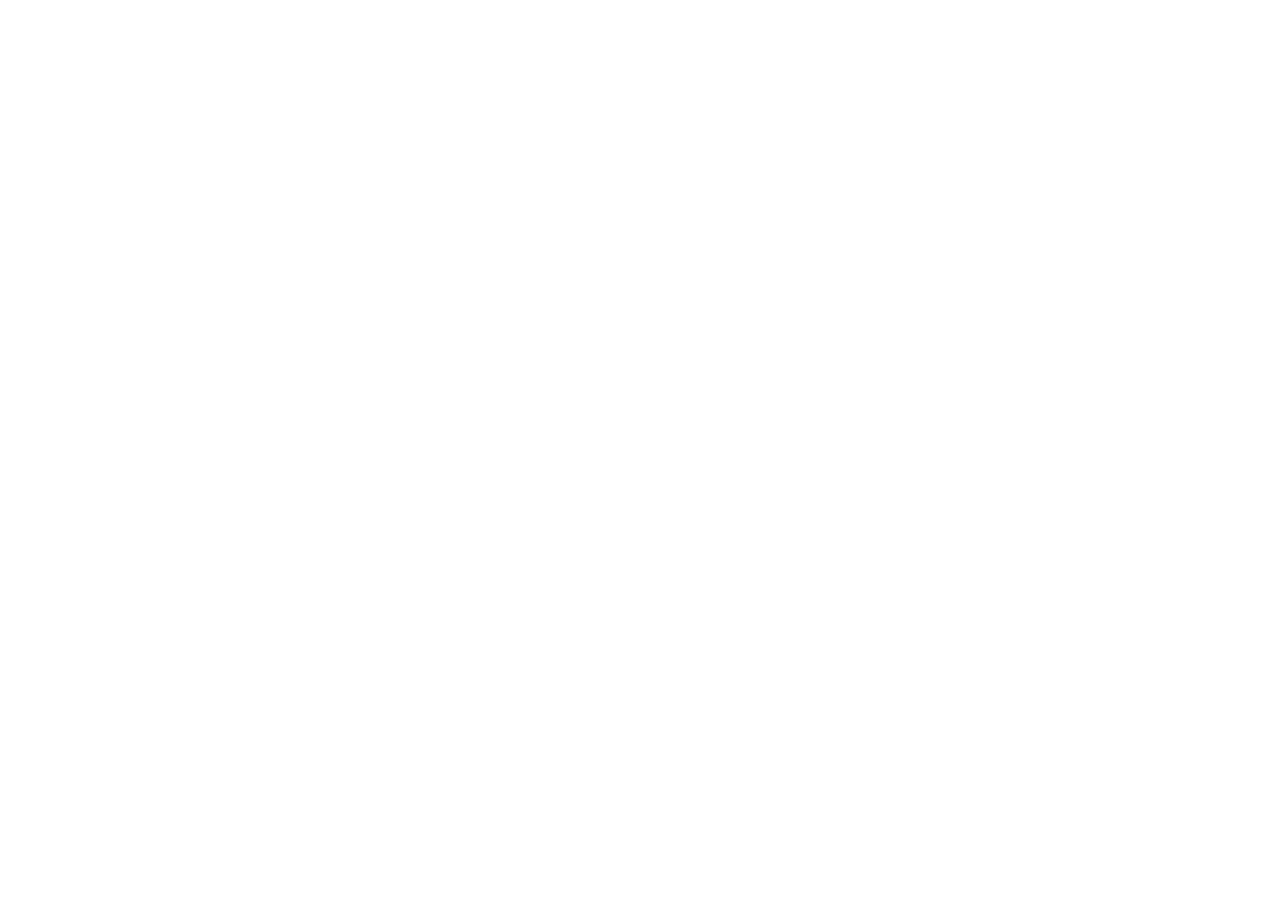
==== movieDetails.html @ 5e69d058 "Add files via upload" ====
<!DOCTYPE html>
<html lang="en">
<head>
    <meta charset="UTF-8">
    <meta http-equiv="X-UA-Compatible" content="IE=edge">
    <meta name="viewport" content="width=device-width, initial-scale=1.0">
    <title>Document</title>
</head>
<body>
    
</body>
</html>
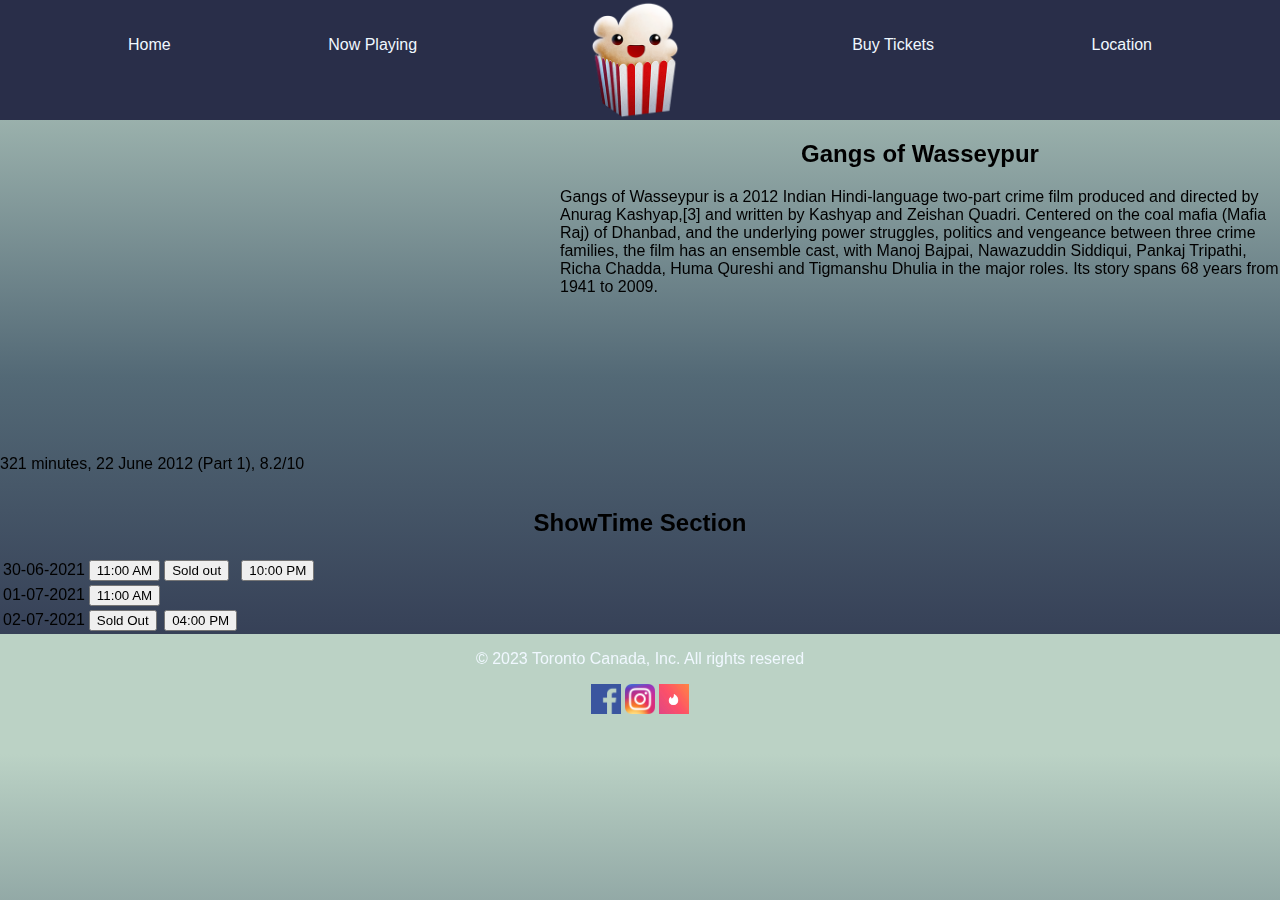
==== commit 34f979ee: "Updated_Code" ====
--- a/movieDetails.html
+++ b/movieDetails.html
@@ -5,8 +5,72 @@
     <meta http-equiv="X-UA-Compatible" content="IE=edge">
     <meta name="viewport" content="width=device-width, initial-scale=1.0">
     <title>Document</title>
+
+    <link rel="stylesheet" href="styles.css">
+    
 </head>
 <body>
-    
+
+    <header>
+        <nav>
+            <ul>
+                <li><a href="index.html">Home</a></li>
+                <li><a href="movieDetails.html">Now Playing</a></li>
+                <img src="assets/Popcorn_Time_logo.png" alt="">
+                <li><a href="purchaseTicket.html">Buy Tickets</a></li>
+                <li><a href="index.html">Location</a></li>
+            </ul>
+        </nav>
+    </header>
+
+    <main id="trailer-description">
+        <div>
+        <!-- <video src="https://www.youtube.com/watch?v=9ZpPQdrHfl8"></video> -->
+        <iframe width="560" height="315" src="https://www.youtube.com/embed/9ZpPQdrHfl8" frameborder="0" 
+        allow="accelerometer; autoplay; encrypted-media; gyroscope; picture-in-picture" allowfullscreen>
+        </iframe>
+        <p>321 minutes, 22 June 2012 (Part 1), 8.2/10</p>
+        </div>
+        <div>
+            <h2>Gangs of Wasseypur</h2>
+            <p>Gangs of Wasseypur is a 2012 Indian Hindi-language two-part crime film produced and directed by 
+                Anurag Kashyap,[3] and written by Kashyap and Zeishan Quadri. Centered on the coal mafia (Mafia Raj) 
+                of Dhanbad, and the underlying power struggles, politics and vengeance between three crime families, the film has 
+                an ensemble cast, with Manoj Bajpai, Nawazuddin Siddiqui, Pankaj Tripathi, Richa Chadda, Huma Qureshi and 
+                Tigmanshu Dhulia in the major roles. Its story spans 68 years from 1941 to 2009.</p>
+        </div>
+    </main>
+
+    <section>
+        <h2>ShowTime Section</h2>
+        <table>
+            <tr>
+                <td>30-06-2021</td>
+                <td><button class="btn" data-date="30-06-2021">11:00 AM</button></td>
+                <td><button>Sold out</button></td>
+                <td><button class="btn" data-date="30-06-2021">10:00 PM</button></td>
+            </tr>
+            <tr>
+                <td>01-07-2021</td>
+                <td><button class="btn" data-date="01-07-2021">11:00 AM</button></td>
+            </tr>
+            <tr>
+                <td>02-07-2021</td>
+                <td><button >Sold Out</button></td>
+                <td><button class="btn" data-date="02-07-2021">04:00 PM</button></td>
+            </tr>
+        </table>
+    </section>
+
+    <footer>
+        <P class="center">&copy; 2023 Toronto Canada, Inc. All rights resered</P>
+        <div class="center">
+            <a href="https://www.facebook.com/"><img src="assets/facebook_icon.png" alt=""></a>
+            <a href="https://www.instagram.com/"><img src="assets/Instagram_icon.webp" alt=""></a>
+            <a href="https://tinder.com/"><img src="assets/tinder-icon.webp" alt=""></a>
+        </div>
+    </footer>
+    <script src="app.js"></script>
 </body>
+
 </html>--- a/styles.css
+++ b/styles.css
@@ -0,0 +1,103 @@
+h1{
+    font-family: 'Luckiest Guy', cursive;
+}
+
+body{
+    font-family: 'Mandali', sans-serif;
+    margin: 0%;
+    background-image:  linear-gradient(to bottom, #BBD2C5, #536976, #292E49);
+    
+
+}
+
+/* ----------------------------------------------------Nav BAR-------------------------------------------------------------- */
+
+nav>ul{
+    display: flex;
+    justify-content: space-between;
+    padding-left: 10%;
+    padding-right: 10%;
+    background-color: #292E49;
+    height: 120px;
+    list-style: none;
+    margin: 0%;
+}
+
+nav a{
+    text-decoration: none;
+    color: aliceblue;
+}
+
+nav li{
+    padding-top: 3.5%;
+}
+
+nav img{
+    height: 120px;
+    
+}
+
+
+h2{
+    text-align: center;
+}
+
+/* section{
+    background-color: #ffda79;
+} */
+
+section>div{
+    display: flex;
+    justify-content: space-evenly;
+}
+
+section>div>article{
+    width: 20%;
+    padding: 1%;
+}
+
+section> div > article > img {
+    width:100%;
+}
+
+#currently-playing{
+    background-color: #227093;
+    height: 50px;
+    width: 100%;
+}
+
+.comming-soon{
+    background-color: #84817a;
+    height: 50px;
+    width: 100%;
+}
+
+#our-location{
+    display: flex;
+}
+
+#map{
+    margin-bottom: 2%;
+}
+
+footer{
+    display: flex;
+    flex-direction: column;
+    height: 120px;
+    background-color:  #BBD2C5;
+  
+}
+
+footer img{
+    height: 30px;
+    
+}
+
+.center{
+    text-align: center;
+    color: aliceblue;
+}
+
+#trailer-description{
+    display: flex;
+}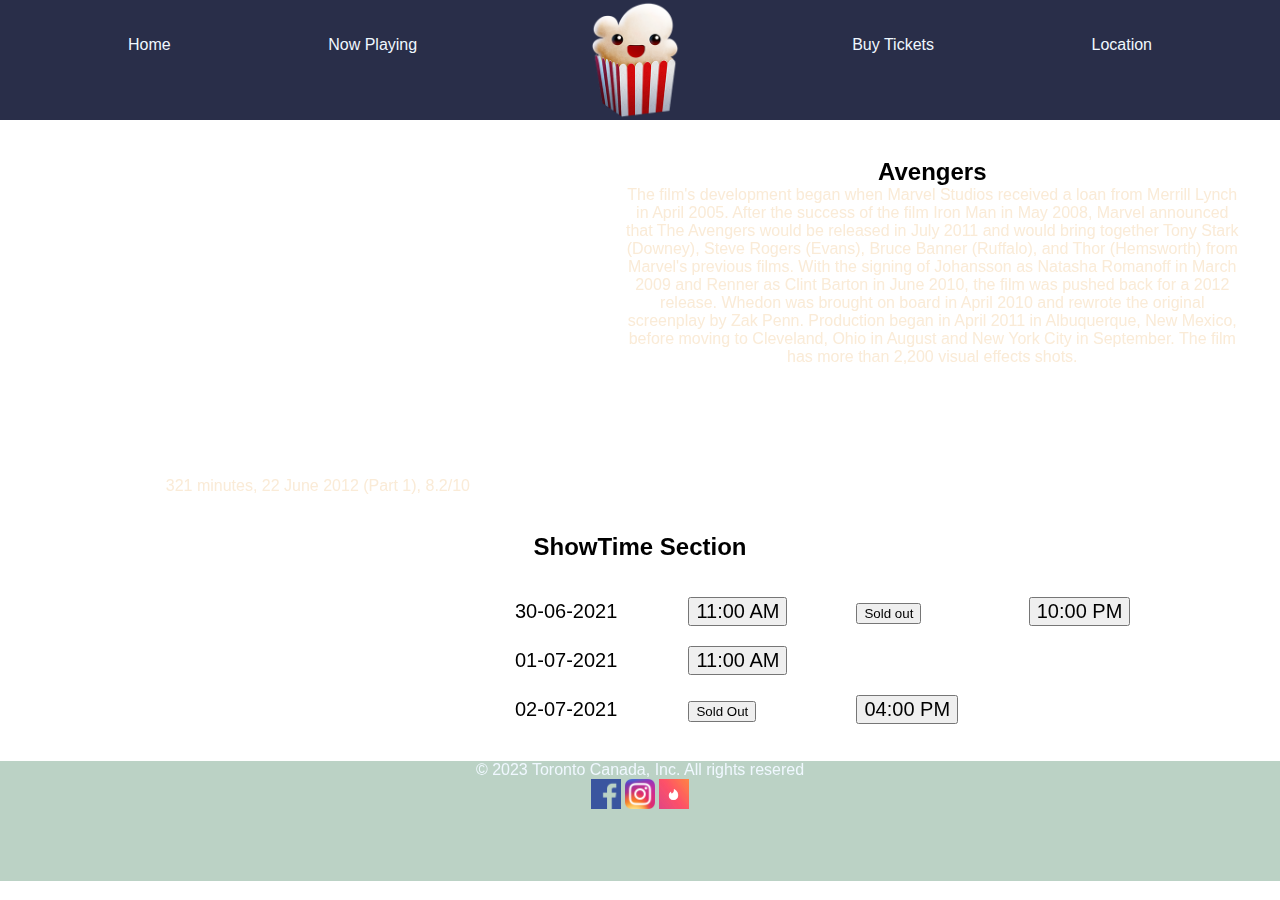
==== commit 20771c77: "Updated code" ====
--- a/movieDetails.html
+++ b/movieDetails.html
@@ -25,23 +25,30 @@
 
     <main id="trailer-description">
         <div>
-        <!-- <video src="https://www.youtube.com/watch?v=9ZpPQdrHfl8"></video> -->
-        <iframe width="560" height="315" src="https://www.youtube.com/embed/9ZpPQdrHfl8" frameborder="0" 
-        allow="accelerometer; autoplay; encrypted-media; gyroscope; picture-in-picture" allowfullscreen>
-        </iframe>
+            <iframe
+            width="560"
+            height="315"
+            src="https://www.youtube.com/embed/JRokcwNCpfY"
+            title="YouTube video player"
+            frameborder="0"
+            allow="accelerometer; autoplay; clipboard-write; encrypted-media; gyroscope; picture-in-picture; web-share"
+            allowfullscreen
+          ></iframe>
         <p>321 minutes, 22 June 2012 (Part 1), 8.2/10</p>
         </div>
         <div>
-            <h2>Gangs of Wasseypur</h2>
-            <p>Gangs of Wasseypur is a 2012 Indian Hindi-language two-part crime film produced and directed by 
-                Anurag Kashyap,[3] and written by Kashyap and Zeishan Quadri. Centered on the coal mafia (Mafia Raj) 
-                of Dhanbad, and the underlying power struggles, politics and vengeance between three crime families, the film has 
-                an ensemble cast, with Manoj Bajpai, Nawazuddin Siddiqui, Pankaj Tripathi, Richa Chadda, Huma Qureshi and 
-                Tigmanshu Dhulia in the major roles. Its story spans 68 years from 1941 to 2009.</p>
+            <h2>Avengers</h2>
+            <p>The film's development began when Marvel Studios received a loan from Merrill Lynch in April 2005. After 
+                the success of the film Iron Man in May 2008, Marvel announced that The Avengers would be released in July 
+                2011 and would bring together Tony Stark (Downey), Steve Rogers (Evans), Bruce Banner (Ruffalo), and Thor (Hemsworth) 
+                from Marvel's previous films. With the signing of Johansson as Natasha Romanoff in March 2009 and Renner as Clint 
+                Barton in June 2010, the film was pushed back for a 2012 release. Whedon was brought on board in April 2010 and rewrote 
+                the original screenplay by Zak Penn. Production began in April 2011 in Albuquerque, New Mexico, before moving to 
+                Cleveland, Ohio in August and New York City in September. The film has more than 2,200 visual effects shots.</p>
         </div>
     </main>
 
-    <section>
+    <section id="showtime">
         <h2>ShowTime Section</h2>
         <table>
             <tr>
--- a/styles.css
+++ b/styles.css
@@ -1,3 +1,8 @@
+* {
+    box-sizing: border-box;
+    margin: 0;
+  }
+
 h1{
     font-family: 'Luckiest Guy', cursive;
 }
@@ -5,12 +10,12 @@
 body{
     font-family: 'Mandali', sans-serif;
     margin: 0%;
-    background-image:  linear-gradient(to bottom, #BBD2C5, #536976, #292E49);
-    
-
-}
-
-/* ----------------------------------------------------Nav BAR-------------------------------------------------------------- */
+    /* background-image:  linear-gradient(to bottom, #BBD2C5, #536976, #292E49); */
+
+
+}
+
+/* ----------------------------------------------------Nav BAR--Akshat------------------------------------------------------------ */
 
 nav>ul{
     display: flex;
@@ -34,29 +39,66 @@
 
 nav img{
     height: 120px;
-    
+
 }
 
 
 h2{
     text-align: center;
 }
+
+/* -----------------------------Main-Naitik------------------------------------------------------------------------------------ */
+
+#now-playing {
+    width: 99vw;
+    height: 100vh;
+    background-image: url('./assets/movie.png');
+    background-repeat: no-repeat;
+    background-size: 100% 100%;
+    display: flex;
+    align-items: center;
+    justify-content: right;
+}
+
+#now-playing > div {
+    /* width: 20%;
+    height: 20%; */
+    border: 1px solid white;
+    text-align: center;
+    /* background-color: grey; */
+    margin-right: 5rem;
+    font-size: 30px;
+    color: rgb(255, 255, 255);
+}
+
+#now-playing-title {
+    padding: 2.5rem 0 1rem 0;
+}
+
+#now-playing > div > button {
+    margin-top: 2rem;
+    width: 50%;
+    height: 20%;
+    font-size: 25px;
+}
+/* --------------------------------------------------Section Akshat-------------------------------------------------------------------------------------- */
 
 /* section{
     background-color: #ffda79;
 } */
 
-section>div{
+#all-movies>div{
     display: flex;
     justify-content: space-evenly;
-}
-
-section>div>article{
+
+}
+
+#all-movies>div>article{
     width: 20%;
     padding: 1%;
 }
 
-section> div > article > img {
+#all-movies> div > article > img {
     width:100%;
 }
 
@@ -74,6 +116,9 @@
 
 #our-location{
     display: flex;
+    justify-content: space-evenly;
+    padding: 1%;
+    color: aliceblue;
 }
 
 #map{
@@ -85,13 +130,15 @@
     flex-direction: column;
     height: 120px;
     background-color:  #BBD2C5;
-  
+
 }
 
 footer img{
     height: 30px;
-    
-}
+
+}
+
+/* -------------------------------------------------------------------------moviesDetails Akshat------------------------------------- */
 
 .center{
     text-align: center;
@@ -100,4 +147,206 @@
 
 #trailer-description{
     display: flex;
-}+    justify-content: space-between;
+    padding: 2%;
+}
+
+#trailer-description>div{
+    padding: 1%;
+}
+
+#trailer-description p{
+    color: antiquewhite;
+    text-align: center;
+}
+
+table{
+    padding-left: 40%;
+    padding-top: 2%;
+    padding-bottom: 2%;
+    width: 1200px;
+    height: 200px;
+    font-size: 20px;
+}
+
+.btn{
+    font-size: 20px;
+}
+
+/* --------------------------------------------------------------Purchase Ticket- Naitik----------------------------------------------------- */
+/* Purchase Tickets Section  */
+
+#buy-tickets {
+    height: 80vh;
+    display: flex;
+    align-items: start;
+    justify-content: space-around;
+    /* background-color: aqua; comment */
+}
+
+#payment {
+    text-align: center;
+    /* background-color: bisque; comment */
+    background-color: #eeee;
+    height: 80%;
+    width: 35%;
+    border: 1px solid black;
+    margin-top: 5rem;
+}
+
+#ticket-heading {
+    /* border: 1px solid red; */
+    font-size: 30px;
+    margin: 3rem 0 1rem 0;
+    color: black;
+}
+
+#payment-heading {
+    margin: 3rem 0 1rem 0;
+    /* border: 1px solid red; comment */
+    font-size: 30px;
+    color: black;
+}
+  
+#order-summary {
+    background-color: #eeee;
+    width: 20%;
+    height: 80%;
+    text-align: center;
+    line-height: 27px;
+    font-size: 20px;
+    border: 1px solid black;
+    margin-top: 5rem;
+}
+
+#order-summary > img {
+    width: 100%;
+    height: auto;
+    margin: 0rem 0 1rem 0;
+}
+
+#order-summary-heading {
+    font-weight: 700;
+    margin: 2rem 0 1rem 0;
+}
+
+#show-detail-heading {
+    font-weight: 700;
+    margin: 2rem 0 1rem 0;
+}
+
+input[type='number'] {
+    width: 10%;
+    height: 55px;
+    font-size: 22px;
+    margin-bottom: 1rem;
+}
+
+.tickets {
+    display: inline-block;
+     /* background-color: red; commment */
+    border: 1px solid black;
+    padding: 1rem;
+    width: 500px;
+    text-align: left;
+    font-size: 18px;
+    color: rgb(0, 0, 0);
+}
+
+.payment-mode {
+    display: inline-block;
+    /* background-color: red; Comment */
+    border: 1px solid black;
+    padding: 1rem;
+    width: 600px;
+    font-size: 18px;
+    text-align: center;
+    /* margin-right: 10px comment;
+    margin-bottom: 1rem; comment */
+    margin: 1rem 10px 1rem 0;
+    color: black;
+}
+  
+input[type='radio'] {
+    display: inline;
+    width: 10%;
+    height: 20px;
+}
+
+.fa-credit-card {
+    font-size: 35px;
+    color: black;
+}
+
+.fa-paypal {
+    font-size: 35px;
+    color: black;
+}
+
+#payment > form > button {
+    margin-top: 100px;
+    width: 260px;
+    height: 40px;
+}
+
+.dynamic-html-paypal {
+    padding: 1rem;
+    width: 600px;
+    text-align: center;
+    margin-left: 60px;
+    margin-top: 1rem;
+    text-align: center;
+    font-size: 20px;
+}
+
+.dynamic-html-credit {
+    padding: 1rem;
+    width: 600px;
+    text-align: center;
+    margin-left: 60px;
+    margin-top: 1rem;
+    text-align: center;
+    font-size: 20px;
+}
+
+#cc-number {
+    padding: 1rem;
+    width: 500px;
+    text-align: center;
+    margin-left: 60px;
+    margin-top: 1rem;
+    text-align: center;
+    font-size: 20px;
+}
+
+#cvv {
+    width: 97px;
+    height: 55px;
+    text-align: center;
+    font-size: 20px;
+}
+
+#validate-message,
+#paypal-error-message,
+#credit-error-message {
+    color: red;
+    font: 26px;
+}
+
+
+#order-summary-total {
+    display: flex;
+    justify-content: space-around;
+}
+
+  /* header {
+    height: 10vh;
+    background-color: palegoldenrod;
+    border: 1px solid black;
+  }
+
+  footer {
+    height: 10vh;
+    background-color: palegoldenrod;
+    border: 1px solid black;
+  }